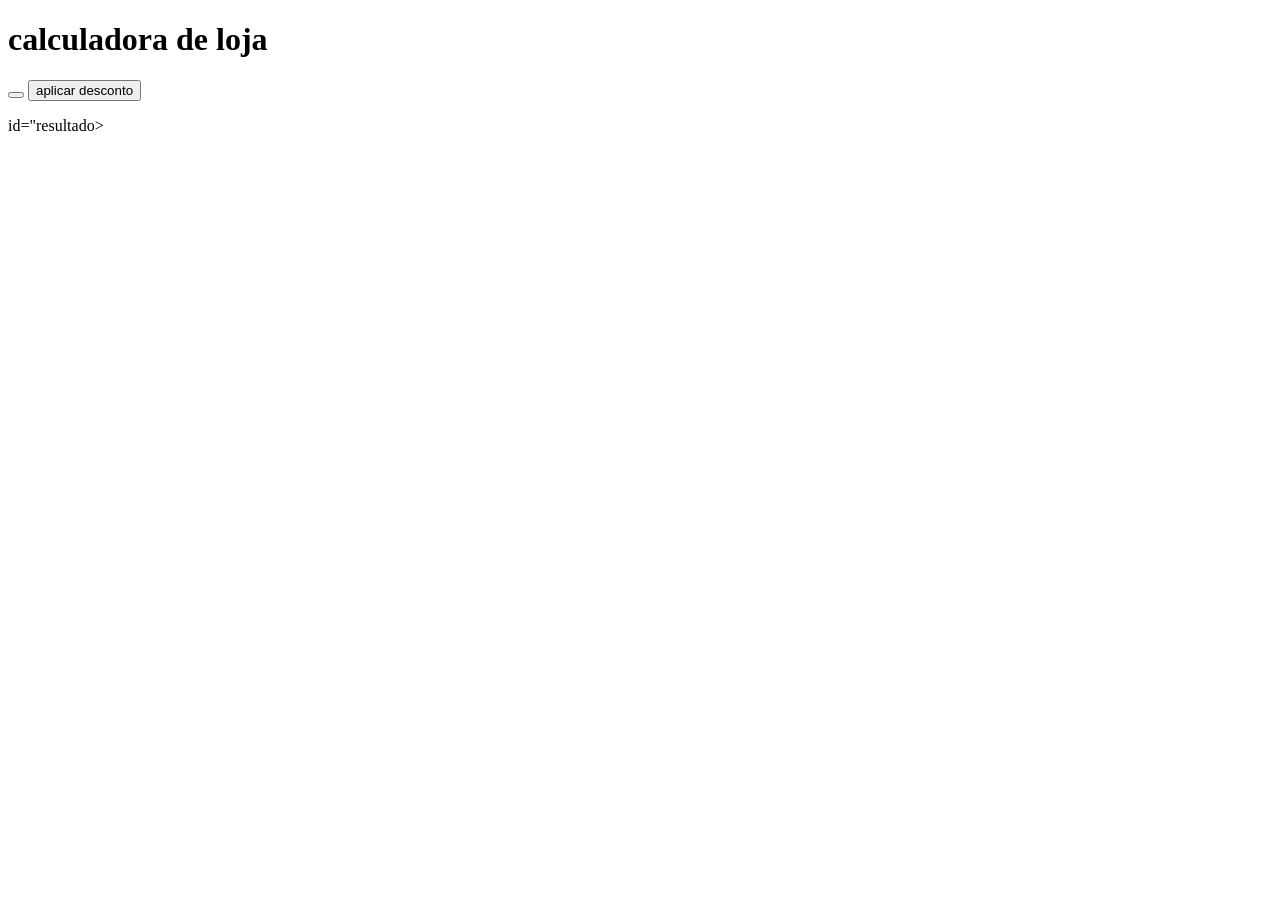
==== loja.html @ 4c7a3951 "exemplo loja" ====
<!DOCTYPE html>
<html lang="en">
<head>
    <meta charset="UTF-8">
    <meta name="viewport" content="width=device-width, initial-scale=1.0">
    <title>Document</title>
</head>
<body>
    <h1>calculadora de loja</h1>

    <button onclick ="calcularcompra()"calcular compra></button> 
   <button>aplicar desconto</button>
   <p>id="resultado></p>
   <script>
    let total = 0;
    function calcularcompra(){
        let produto = prompt("Digite o nome do produto");
         let prpreco = prompt("Digite o preço do produto");
          let quantidade = prompt("Digite o quantidade  do produto");
            total = preco * quantidade
            document.getElementById("resultado").innerHTML = "produto: " + produto +  "<br>" + 
            "unitário" + preco + "<br>"+ 
            "quantidade" + quantidade + "<br> " + 
            "total da compra" + total;

    }


   </script>
</body>
</html>
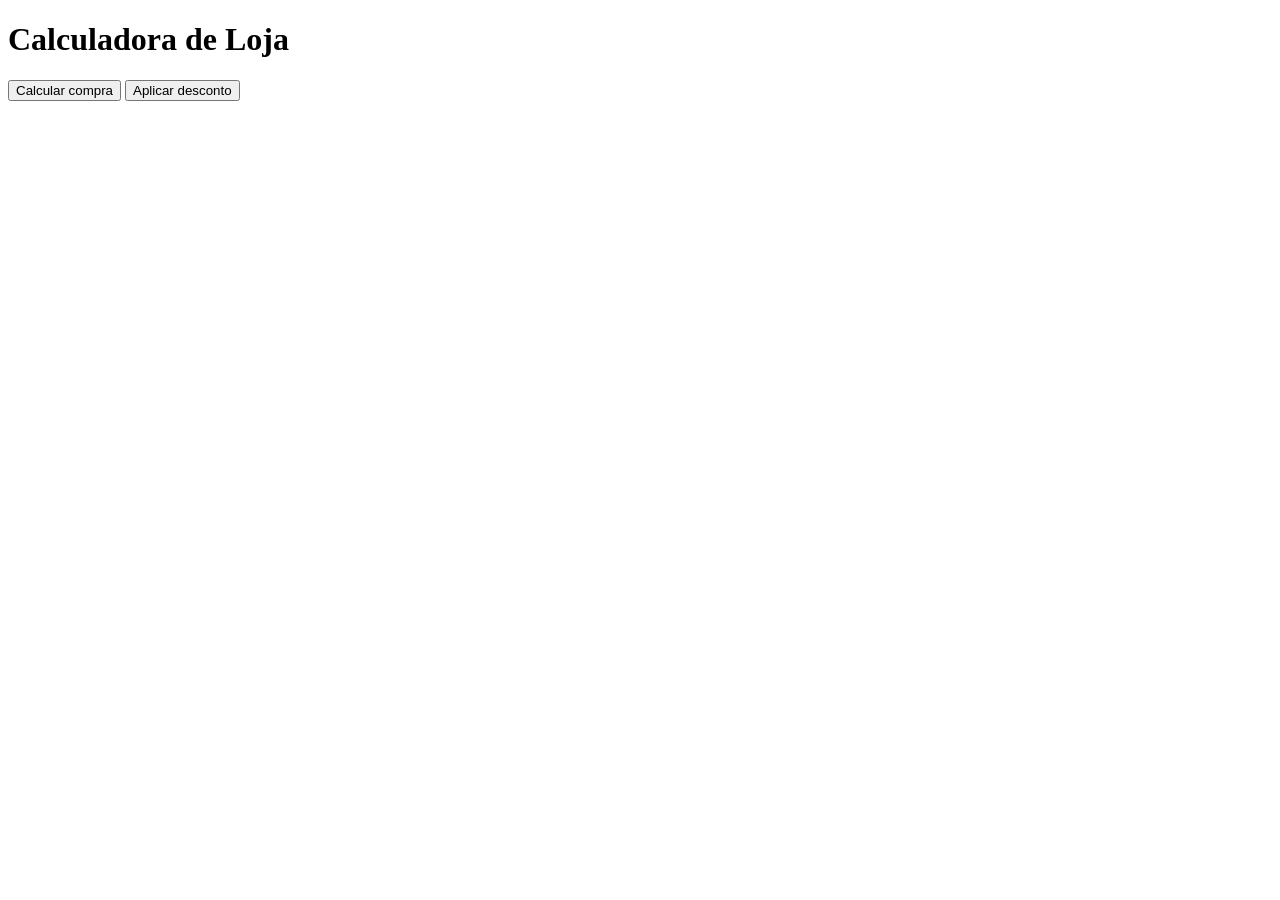
==== commit 2dc57651: "add 2" ====
--- a/loja.html
+++ b/loja.html
@@ -6,26 +6,41 @@
     <title>Document</title>
 </head>
 <body>
-    <h1>calculadora de loja</h1>
+    <h1>Calculadora de Loja</h1>
+    <button onclick="calcularcompra()">Calcular compra</button>
+    <button onclick="calculardesconto()">Aplicar desconto</button>
 
-    <button onclick ="calcularcompra()"calcular compra></button> 
-   <button>aplicar desconto</button>
-   <p>id="resultado></p>
-   <script>
-    let total = 0;
-    function calcularcompra(){
-        let produto = prompt("Digite o nome do produto");
-         let prpreco = prompt("Digite o preço do produto");
-          let quantidade = prompt("Digite o quantidade  do produto");
-            total = preco * quantidade
-            document.getElementById("resultado").innerHTML = "produto: " + produto +  "<br>" + 
-            "unitário" + preco + "<br>"+ 
-            "quantidade" + quantidade + "<br> " + 
-            "total da compra" + total;
+    <p id="resultado"></p>
 
-    }
+    <script>
+      let total = 0;
 
+      function calcularcompra(){
+        let produto = prompt("Digite o nome do produto: ");
+        let preco = prompt("Digite o preço do produto: ");
+        let quantidade = prompt("Digite a quantidade do produto: ");
 
-   </script>
+        total = preco * quantidade;
+
+        document.getElementById("resultado").innerHTML = 
+        "Produto: " + produto + "<br>" +
+        "Unitário: " + preco + "<br>" +
+        "Quantidade: " + quantidade + "<br>" +
+        "Total da compra: R$ " + total; 
+      }
+
+      function calculardesconto(){
+        let desconto = Number(prompt("Digite o % de desconto: "))
+        let valordesconto = total * desconto / 100;
+        let valorfinal = total - valordesconto;
+
+        document.getElementById("resultado").innerHTML = 
+        "<br><strong>Desconto: " + desconto + "%</strong><br>"+
+        "valor do desconto: R$ " + valordesconto + "<br>" +
+        "Valor final: R$ " + valorfinal;
+      }
+
+    </script>
+
 </body>
 </html>
